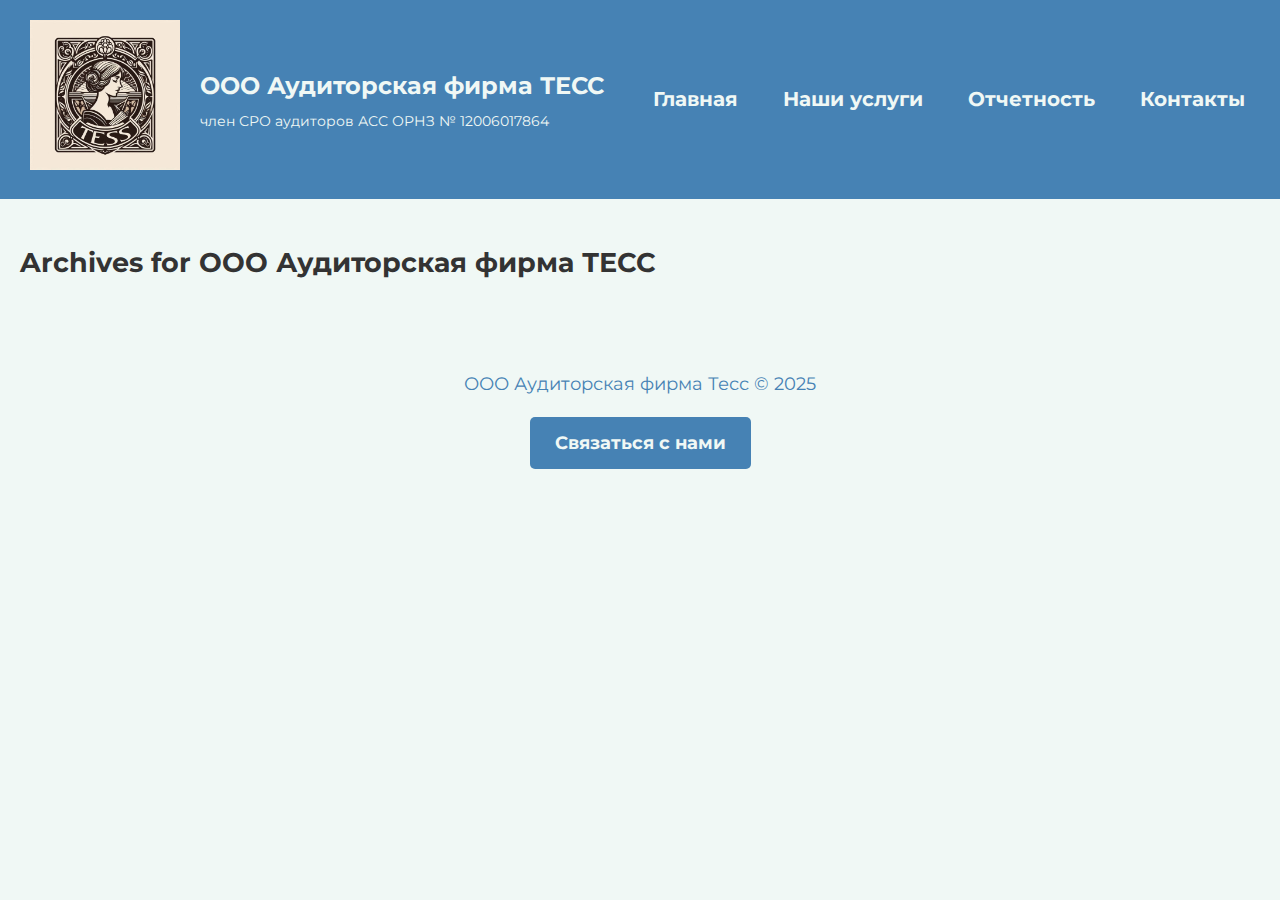
==== archives.html @ 778fe91e "Initial commit" ====
<!DOCTYPE html>
<html lang="ru">
<head>
    <meta charset="utf-8">
    <meta name="viewport" content="width=device-width, initial-scale=1.0">
    <meta name="keywords" content="ООО аудиторская фирма тесс, тесс аудит, аудит, налоговое консультирование, ведение бухгалтерии, бухгалтерские услуги, юридические услуги">
    <meta name="description" content="Профессиональные аудиторские, бухгалтерские и юридические услуги от ООО Тесс.">
    <title>ООО Аудиторская фирма ТЕСС - Аудит, налоговое консультирование, бухгалтерские, юридические услуги</title>
    <link rel="stylesheet" href="./theme/css/style.css">
</head>
<body>
    <header>
        <div class="logo-container">
            <div class="logo-wrapper">
                <a href="./">
                    <img src="./images/tess.png" alt="Тесс Аудит" class="logo-image">
                </a>
            </div>
            <div class="firm-info">
                <h1><a href="./" class="firm-name">ООО Аудиторская фирма ТЕСС</a></h1>
                <p>член СРО аудиторов АСС ОРНЗ № 12006017864</p>
            </div>
        </div>
        <nav aria-label="Основная навигация">
            <ul>
                <li><a href="./" >Главная</a></li>
                <li><a href="./pages/services.html" >Наши услуги</a></li>
                <li><a href="./pages/reports.html" >Отчетность</a></li>
                <li><a href="./pages/contacts.html" >Контакты</a></li>
            </ul>
        </nav>
    </header>

    <main>
    <h2>Archives for ООО Аудиторская фирма ТЕСС</h2>

    <dl>
    </dl>
    </main>

    <footer>
        <p>ООО Аудиторская фирма Тесс © 2025</p>
        <a href="./pages/contacts.html" class="cta-button">Связаться с нами</a>
    </footer>
</body>
</html>
---- theme/css/style.css ----
/* Import Google Fonts */
@import url('https://fonts.googleapis.com/css2?family=Montserrat:wght@400;700&display=swap');

body {
    font-family: 'Montserrat', sans-serif;
    font-size: 18px;
    line-height: 1.6;
    background-color: #F0F8F5;
    color: #333;
    margin: 0;
}

header {
    display: flex;
    justify-content: space-between;
    align-items: center;
    padding: 15px 25px;
    background-color: #4682B4;
    position: relative;
    z-index: 10;
}

.logo-container {
    display: flex;
    align-items: center;
    gap: 15px;
    background-color: #4682B4;
}

.logo-wrapper {
    background-color: #4682B4;
    padding: 5px;
    forced-color-adjust: none;
    -webkit-forced-color-adjust: none;
}

.logo-image {
    max-width: 150px;
    height: auto;
    filter: none;
    -webkit-filter: none;
    forced-color-adjust: none;
    -webkit-forced-color-adjust: none;
}

.firm-info {
    text-align: left;
    color: #F0F8F5;
}

.firm-info h1 {
    margin: 0;
    font-size: 24px;
    font-weight: 700;
}

.firm-info p {
    margin: 5px 0 0 0;
    font-size: 14px;
    font-weight: 400;
}

.firm-name {
    color: #F0F8F5;
    text-decoration: none;
}

.firm-name:hover {
    text-decoration: underline;
}

nav ul {
    list-style: none;
    display: flex;
    gap: 25px;
    margin: 0;
    padding: 0;
}

nav a {
    color: #F0F8F5;
    text-decoration: none;
    font-weight: 700;
    font-size: 20px;
    padding: 5px 10px;
    display: block;
    position: relative;
    z-index: 3;
}

/* Hover effect */
nav a:hover {
    color: #4682B4; /* Reversed text color */
    background-color: #B0E0E6; /* Text area background */
    border-radius: 0 0 5px 5px; /* Round only bottom corners */
}

nav a:hover::before {
    content: '';
    position: absolute;
    top: -100vh; /* Extend to top of screen */
    left: 0;
    right: 0;
    bottom: 100%; /* Stop at top of text area */
    background-color: #B0E0E6; /* Seamless extension */
    z-index: 1; /* Below text */
}

/* Active button */
nav a.active {
    color: #4682B4; /* Reversed text color */
    background-color: #ADD8E6; /* Text area background */
    text-decoration: none;
    border-radius: 0 0 5px 5px; /* Round only bottom corners */
}

nav a.active::before {
    content: '';
    position: absolute;
    top: -100vh;
    left: 0;
    right: 0;
    bottom: 100%; /* Stop at top of text area */
    background-color: #ADD8E6; /* Seamless extension */
    z-index: 1; /* Below text */
}

/* Hover on active button */
nav a.active:hover {
    background-color: #B0E0E6;
}

nav a.active:hover::before {
    background-color: #B0E0E6;
}

/* Suppress active state when hovering a different button */
nav:hover a.active:not(:hover) {
    color: #F0F8F5; /* Revert text */
    background-color: transparent; /* Remove text area background */
}

nav:hover a.active:not(:hover)::before {
    display: none; /* Hide extension */
}

main {
    padding: 20px;
}

footer {
    text-align: center;
    padding: 25px;
    background-color: #F0F8F5;
    color: #4682B4;
}

.cta-button {
    display: inline-block;
    padding: 12px 25px;
    background-color: #4682B4;
    color: #F0F8F5;
    text-decoration: none;
    border-radius: 5px;
    font-size: 18px;
    font-weight: 700;
}

.cta-button:hover {
    background-color: #ADD8E6;
    color: #333;
}

/* Hero section */
.hero {
    text-align: center;
    padding: 40px 20px;
    background-color: #4682B4;
    color: #F0F8F5;
}

.hero h1 {
    font-size: 36px;
    margin-bottom: 10px;
}

.hero p {
    font-size: 20px;
    margin-bottom: 20px;
}

.audit-info {
    padding: 30px 20px;
    background-color: #F0F8F5;
    max-width: 800px;
    margin: 0 auto;
}

.audit-info h2 {
    font-size: 28px;
    color: #4682B4;
    text-align: center;
    margin-bottom: 20px;
}

.audit-info p {
    font-size: 18px;
    color: #333;
    margin: 15px 0;
}

.services-pitch {
    padding: 30px 20px;
    background-color: #FFFFFF;
    max-width: 800px;
    margin: 0 auto;
}

.services-pitch h2 {
    font-size: 28px;
    color: #4682B4;
    text-align: center;
    margin-bottom: 20px;
}

.services-pitch p {
    font-size: 18px;
    color: #333;
    margin: 15px 0;
}

.services-pitch ul {
    list-style: none;
    padding: 0;
    margin: 20px 0;
}

.services-pitch li {
    font-size: 18px;
    color: #333;
    margin: 10px 0;
    padding-left: 20px;
    position: relative;
}

.services-pitch li:before {
    content: "✔";
    color: #4682B4;
    position: absolute;
    left: 0;
}

.services-pitch .cta-button {
    display: block;
    width: fit-content;
    margin: 20px auto 0;
}
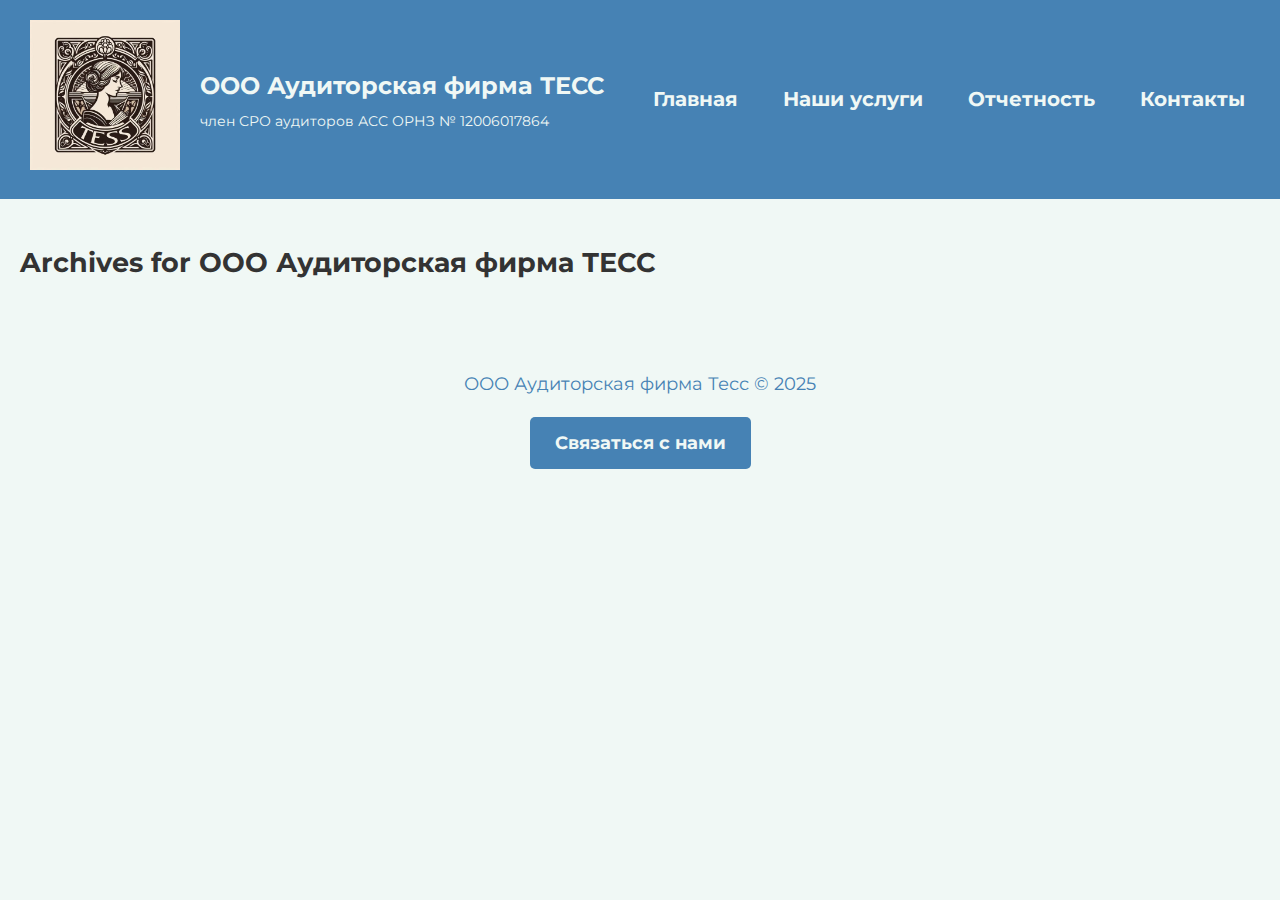
==== commit ba00eb9d: "Big final changes #1" ====
--- a/archives.html
+++ b/archives.html
@@ -1,19 +1,62 @@
 <!DOCTYPE html>
 <html lang="ru">
 <head>
+   
+    <link rel="shortcut icon" type="image/x-icon" href="./favicon.ico">
     <meta charset="utf-8">
     <meta name="viewport" content="width=device-width, initial-scale=1.0">
-    <meta name="keywords" content="ООО аудиторская фирма тесс, тесс аудит, аудит, налоговое консультирование, ведение бухгалтерии, бухгалтерские услуги, юридические услуги">
-    <meta name="description" content="Профессиональные аудиторские, бухгалтерские и юридические услуги от ООО Тесс.">
+    <meta name="keywords" content="ООО аудиторская фирма Тесс, Тесс аудит, аудит, налоговое консультирование, ведение бухгалтерии, бухгалтерские услуги, юридические услуги">
+    <meta name="description" content="Профессиональные аудиторские, бухгалтерские и юридические услуги от ООО Тесс. Высококачественный аудит и сопровождение бизнеса в России.">
     <title>ООО Аудиторская фирма ТЕСС - Аудит, налоговое консультирование, бухгалтерские, юридические услуги</title>
+
+    <!-- Preload Critical Resources -->
+    <link rel="preload" href="./theme/css/style.css" as="style">
+    <link rel="preload" href="https://fonts.googleapis.com/css2?family=Montserrat:wght@400;700&display=swap" as="style" onload="this.rel='stylesheet'">
+
+    <!-- Fallback for Older Browsers -->
+    <noscript>
+        <link rel="stylesheet" href="./theme/css/style.css">
+        <link rel="stylesheet" href="https://fonts.googleapis.com/css2?family=Montserrat:wght@400;700&display=swap">
+    </noscript>
+
+    <!-- Structured Data for LocalBusiness -->
+    <script type="application/ld+json">
+    {
+        "@context": "https://schema.org",
+        "@type": "LocalBusiness",
+        "name": "ООО Аудиторская фирма Тесс",
+        "address": {
+            "@type": "PostalAddress",
+            "streetAddress": "117556, Москва, Варшавское шоссе, дом 70, корп. 3, кв. 43",
+            "addressLocality": "Москва",
+            "addressCountry": "RU"
+        },
+        "telephone": "+7-495-952-13-44",
+        "url": "https://www.tess-audit.ru",
+        "sameAs": [
+                    "https://www.vk.com/tessaudit"
+        ]
+    }
+    </script>
+
+    <!-- Open Graph Meta Tags for Social Sharing -->
+    <meta property="og:title" content="ООО Аудиторская фирма ТЕСС - Аудит, налоговое консультирование, бухгалтерские, юридические услуги">
+    <meta property="og:description" content="Профессиональные аудиторские, бухгалтерские и юридические услуги от ООО Тесс.">
+    <meta property="og:type" content="website">
+    <meta property="og:url" content="./">
+    <meta property="og:image" content="./images/tess.png">
+
     <link rel="stylesheet" href="./theme/css/style.css">
 </head>
 <body>
     <header>
         <div class="logo-container">
             <div class="logo-wrapper">
-                <a href="./">
-                    <img src="./images/tess.png" alt="Тесс Аудит" class="logo-image">
+                <a href="./" aria-label="Перейти на главную страницу">
+                    <picture>
+                        <source srcset="./images/tess.webp" type="image/webp">
+                        <img src="./images/tess.png" alt="Логотип ООО Аудиторская фирма Тесс" class="logo-image" width="150" height="150" loading="lazy">
+                    </picture>
                 </a>
             </div>
             <div class="firm-info">
@@ -21,7 +64,7 @@
                 <p>член СРО аудиторов АСС ОРНЗ № 12006017864</p>
             </div>
         </div>
-        <nav aria-label="Основная навигация">
+        <nav aria-label="Основная навигация" role="navigation">
             <ul>
                 <li><a href="./" >Главная</a></li>
                 <li><a href="./pages/services.html" >Наши услуги</a></li>
@@ -30,17 +73,28 @@
             </ul>
         </nav>
     </header>
-
     <main>
     <h2>Archives for ООО Аудиторская фирма ТЕСС</h2>
 
     <dl>
     </dl>
     </main>
-
     <footer>
         <p>ООО Аудиторская фирма Тесс © 2025</p>
-        <a href="./pages/contacts.html" class="cta-button">Связаться с нами</a>
+        <a href="./pages/contacts.html" class="cta-button" aria-label="Связаться с нами">Связаться с нами</a>
     </footer>
+
+    <!-- Google Analytics (Replace UA-XXXXX-X with your tracking ID) 
+    <script async src="https://www.googletagmanager.com/gtag/js?id=UA-XXXXX-X"></script>
+    <script>
+        window.dataLayer = window.dataLayer || [];
+        function gtag(){dataLayer.push(arguments);}
+        gtag('js', new Date());
+        gtag('config', 'UA-XXXXX-X');
+    </script>
+-->
+    <!-- Preserve Existing Cloudflare Script
+    <script>(function(){function c(){var b=a.contentDocument||a.contentWindow.document;if(b){var d=b.createElement('script');d.innerHTML="window.__CF$cv$params={r:'91f40a20dc7ac009',t:'MTc0MTc5MDM1MS4wMDAwMDA='};var a=document.createElement('script');a.nonce='';a.src='/cdn-cgi/challenge-platform/scripts/jsd/main.js';document.getElementsByTagName('head')[0].appendChild(a);";b.getElementsByTagName('head')[0].appendChild(d)}}if(document.body){var a=document.createElement('iframe');a.height=1;a.width=1;a.style.position='absolute';a.style.top=0;a.style.left=0;a.style.border='none';a.style.visibility='hidden';document.body.appendChild(a);if('loading'!==document.readyState)c();else if(window.addEventListener)document.addEventListener('DOMContentLoaded',c);else{var e=document.onreadystatechange||function(){};document.onreadystatechange=function(b){e(b);'loading'!==document.readyState&&(document.onreadystatechange=e,c())}}}})();</script>
+ -->
 </body>
 </html>--- a/theme/css/style.css
+++ b/theme/css/style.css
@@ -86,32 +86,41 @@
     display: block;
     position: relative;
     z-index: 3;
+    white-space: nowrap;
 }
 
 /* Hover effect */
 nav a:hover {
-    color: #4682B4; /* Reversed text color */
-    background-color: #B0E0E6; /* Text area background */
-    border-radius: 0 0 5px 5px; /* Round only bottom corners */
+    color: #4682B4;
+    background-color: #B0E0E6;
+    border-radius: 0 0 5px 5px;
+    transform: scale(1.05);
+    transition: color 0.2s ease, background-color 0.2s ease, transform 0.2s ease;
 }
 
 nav a:hover::before {
     content: '';
     position: absolute;
-    top: -100vh; /* Extend to top of screen */
+    top: -100vh;
     left: 0;
     right: 0;
-    bottom: 100%; /* Stop at top of text area */
-    background-color: #B0E0E6; /* Seamless extension */
-    z-index: 1; /* Below text */
+    bottom: 100%;
+    background-color: #B0E0E6;
+    z-index: 1;
+}
+
+/* Focus state for accessibility */
+nav a:focus {
+    outline: 2px solid #F0F8F5;
+    outline-offset: 2px;
 }
 
 /* Active button */
 nav a.active {
-    color: #4682B4; /* Reversed text color */
-    background-color: #ADD8E6; /* Text area background */
+    color: #4682B4;
+    background-color: #ADD8E6;
     text-decoration: none;
-    border-radius: 0 0 5px 5px; /* Round only bottom corners */
+    border-radius: 0 0 5px 5px;
 }
 
 nav a.active::before {
@@ -120,9 +129,9 @@
     top: -100vh;
     left: 0;
     right: 0;
-    bottom: 100%; /* Stop at top of text area */
-    background-color: #ADD8E6; /* Seamless extension */
-    z-index: 1; /* Below text */
+    bottom: 100%;
+    background-color: #ADD8E6;
+    z-index: 1;
 }
 
 /* Hover on active button */
@@ -136,12 +145,12 @@
 
 /* Suppress active state when hovering a different button */
 nav:hover a.active:not(:hover) {
-    color: #F0F8F5; /* Revert text */
-    background-color: transparent; /* Remove text area background */
+    color: #F0F8F5;
+    background-color: transparent;
 }
 
 nav:hover a.active:not(:hover)::before {
-    display: none; /* Hide extension */
+    display: none;
 }
 
 main {
@@ -166,6 +175,12 @@
     font-weight: 700;
 }
 
+/* Add focus state for CTA button */
+.cta-button:focus {
+    outline: 2px solid #4682B4;
+    outline-offset: 2px;
+}
+
 .cta-button:hover {
     background-color: #ADD8E6;
     color: #333;
@@ -223,6 +238,7 @@
     margin-bottom: 20px;
 }
 
+/* Fix syntax error: missing closing quote */
 .services-pitch p {
     font-size: 18px;
     color: #333;
@@ -254,4 +270,369 @@
     display: block;
     width: fit-content;
     margin: 20px auto 0;
+}
+
+/* Testimonials section (added for social proof) */
+.testimonials {
+    padding: 30px 20px;
+    background-color: #F0F8F5;
+    text-align: center;
+}
+
+.testimonials h2 {
+    font-size: 28px;
+    color: #4682B4;
+    margin-bottom: 20px;
+}
+
+.testimonials blockquote {
+    font-style: italic;
+    color: #333;
+    margin: 0;
+}
+
+/* Report Page Specific Styles */
+.reports-page {
+    max-width: 900px;
+    margin: 0 auto;
+    padding: 20px;
+    background-color: #FFFFFF;
+    border-radius: 5px;
+    box-shadow: 0 2px 5px rgba(0, 0, 0, 0.1);
+}
+
+.reports-page h1 {
+    color: #4682B4;
+    text-align: center;
+    margin-bottom: 20px;
+}
+
+.reports-page h2 {
+    color: #4682B4;
+    border-bottom: 2px solid #4682B4;
+    padding-bottom: 5px;
+    margin-top: 30px;
+}
+
+.reports-page h3 {
+    color: #333;
+    margin-top: 20px;
+}
+
+.reports-page ul {
+    list-style-type: none;
+    padding-left: 20px;
+}
+
+.reports-page ul li {
+    margin: 10px 0;
+    padding-left: 10px;
+    position: relative;
+}
+
+.reports-page ul li::before {
+    content: "•";
+    color: #4682B4;
+    position: absolute;
+    left: -10px;
+}
+
+.reports-page a {
+    color: #4682B4;
+    text-decoration: none;
+    transition: color 0.2s ease;
+}
+
+.reports-page a:hover {
+    color: #ADD8E6;
+    text-decoration: underline;
+}
+
+.reports-page blockquote {
+    font-style: italic;
+    color: #555;
+    border-left: 4px solid #4682B4;
+    padding-left: 15px;
+    margin: 15px 0;
+}
+
+/* Sticky Table of Contents (Desktop Only) */
+@media (min-width: 769px) {
+    .toc {
+        position: sticky;
+        top: 20px;
+        float: right;
+        width: 25%;
+        background-color: #F0F8F5;
+        padding: 15px;
+        border-radius: 5px;
+        box-shadow: 0 2px 5px rgba(0, 0, 0, 0.1);
+    }
+
+    .content {
+        float: left;
+        width: 70%;
+    }
+
+    .reports-page::after {
+        content: "";
+        display: table;
+        clear: both;
+    }
+}
+
+/* Responsive Adjustments */
+@media (max-width: 768px) {
+    .reports-page {
+        padding: 15px;
+    }
+
+    .toc {
+        width: 100%;
+        margin-bottom: 20px;
+    }
+
+    .content {
+        width: 100%;
+    }
+}
+
+/* Responsive Design for Portrait Mode */
+@media (max-width: 768px) {
+    header {
+        flex-direction: column;
+        padding: 10px;
+        text-align: center;
+    }
+
+    .logo-container {
+        flex-direction: column;
+        gap: 5px;
+    }
+
+    .logo-image {
+        max-width: 120px;
+    }
+
+    .firm-info h1 {
+        font-size: 20px;
+    }
+
+    .firm-info p {
+        font-size: 12px;
+    }
+
+    nav {
+        width: 100%;
+    }
+
+    nav ul {
+        flex-direction: column;
+        gap: 5px;
+        padding: 0;
+        width: 100%;
+    }
+
+    nav a {
+        font-size: 16px;
+        padding: 8px;
+        width: 100%;
+        box-sizing: border-box;
+        text-align: center;
+    }
+   
+    /* Disable ::before on small screens */
+    nav a:hover::before,
+    nav a.active::before {
+        display: none;
+    }
+
+    .hero {
+        padding: 20px 10px;
+    }
+
+    .hero h1 {
+        font-size: 24px;
+    }
+
+    .hero p {
+        font-size: 16px;
+    }
+
+    .audit-info, .services-pitch, .testimonials {
+        padding: 15px;
+        max-width: 100%;
+    }
+
+    .audit-info h2, .services-pitch h2, .testimonials h2 {
+        font-size: 20px;
+    }
+
+    .cta-button {
+        padding: 8px 15px;
+        font-size: 14px;
+    }
+
+    .reports-page {
+        padding: 15px;
+    }
+
+    .toc {
+        width: 100%;
+        margin-bottom: 20px;
+    }
+
+    .content {
+        width: 100%;
+    }
+}
+
+@media (max-width: 480px) {
+    .logo-image {
+        max-width: 100px;
+    }
+
+    .firm-info h1 {
+        font-size: 18px;
+    }
+
+    .firm-info p {
+        font-size: 10px;
+    }
+
+    nav a {
+        font-size: 14px;
+        padding: 6px;
+    }
+
+    .hero h1 {
+        font-size: 20px;
+    }
+
+    .hero p {
+        font-size: 14px;
+    }
+
+    .audit-info h2, .services-pitch h2, .testimonials h2 {
+        font-size: 18px;
+    }
+
+    .audit-info p, .services-pitch p, .services-pitch li, .testimonials blockquote {
+        font-size: 13px;
+    }
+
+    footer {
+        padding: 10px;
+    }
+
+    .cta-button {
+        padding: 6px 12px;
+        font-size: 12px;
+    }
+
+    .reports-page h2 {
+        font-size: 20px;
+    }
+
+    .reports-page h3 {
+        font-size: 16px;
+    }
+
+    .reports-page ul li {
+        font-size: 13px;
+    }
+}
+
+@media (max-width: 400px) {
+    nav a {
+        font-size: 12px;
+        padding: 8px;
+        min-height: 48px;
+        display: flex;
+        align-items: center;
+        justify-content: center;
+    }
+}
+
+/* New Media Query for Landscape Mode on Mid-Sized Screens */
+@media (max-height: 500px) and (orientation: landscape) {
+    header {
+        flex-direction: row; /* Keep logo and nav side by side */
+        align-items: center;
+        padding: 5px 10px; /* Reduce padding for shorter height */
+    }
+
+    .logo-container {
+        flex-direction: row; /* Logo and firm info side by side */
+        gap: 10px;
+    }
+
+    .logo-image {
+        max-width: 80px; /* Smaller logo to fit */
+    }
+
+    .firm-info h1 {
+        font-size: 16px;
+    }
+
+    .firm-info p {
+        font-size: 10px;
+    }
+
+    nav {
+        width: auto; /* Allow nav to take only the space it needs */
+    }
+
+    nav ul {
+        flex-wrap: nowrap; /* Prevent wrapping */
+        overflow-x: auto; /* Allow horizontal scrolling if needed */
+        white-space: nowrap; /* Keep buttons in a single row */
+        -webkit-overflow-scrolling: touch; /* Smooth scrolling on mobile */
+        gap: 10px; /* Smaller gap */
+        padding-bottom: 5px; /* Space for scrollbar */
+    }
+
+    nav a {
+        font-size: 14px; /* Smaller text */
+        padding: 4px 8px; /* Smaller padding */
+        display: inline-block; /* Fit content */
+    }
+
+    /* Disable ::before to avoid background issues */
+    nav a:hover::before,
+    nav a.active::before {
+        display: none;
+    }
+
+    .hero {
+        padding: 10px;
+    }
+
+    .hero h1 {
+        font-size: 20px;
+    }
+
+    .hero p {
+        font-size: 14px;
+    }
+
+    .audit-info, .services-pitch, .testimonials {
+        padding: 10px;
+    }
+
+    .audit-info h2, .services-pitch h2, .testimonials h2 {
+        font-size: 18px;
+    }
+
+    .reports-page {
+        padding: 10px;
+    }
+
+    .reports-page h2 {
+        font-size: 18px;
+    }
+
+    .reports-page h3 {
+        font-size: 16px;
+    }
 }--- a/theme/css/style.css
+++ b/theme/css/style.css
@@ -86,32 +86,41 @@
     display: block;
     position: relative;
     z-index: 3;
+    white-space: nowrap;
 }
 
 /* Hover effect */
 nav a:hover {
-    color: #4682B4; /* Reversed text color */
-    background-color: #B0E0E6; /* Text area background */
-    border-radius: 0 0 5px 5px; /* Round only bottom corners */
+    color: #4682B4;
+    background-color: #B0E0E6;
+    border-radius: 0 0 5px 5px;
+    transform: scale(1.05);
+    transition: color 0.2s ease, background-color 0.2s ease, transform 0.2s ease;
 }
 
 nav a:hover::before {
     content: '';
     position: absolute;
-    top: -100vh; /* Extend to top of screen */
+    top: -100vh;
     left: 0;
     right: 0;
-    bottom: 100%; /* Stop at top of text area */
-    background-color: #B0E0E6; /* Seamless extension */
-    z-index: 1; /* Below text */
+    bottom: 100%;
+    background-color: #B0E0E6;
+    z-index: 1;
+}
+
+/* Focus state for accessibility */
+nav a:focus {
+    outline: 2px solid #F0F8F5;
+    outline-offset: 2px;
 }
 
 /* Active button */
 nav a.active {
-    color: #4682B4; /* Reversed text color */
-    background-color: #ADD8E6; /* Text area background */
+    color: #4682B4;
+    background-color: #ADD8E6;
     text-decoration: none;
-    border-radius: 0 0 5px 5px; /* Round only bottom corners */
+    border-radius: 0 0 5px 5px;
 }
 
 nav a.active::before {
@@ -120,9 +129,9 @@
     top: -100vh;
     left: 0;
     right: 0;
-    bottom: 100%; /* Stop at top of text area */
-    background-color: #ADD8E6; /* Seamless extension */
-    z-index: 1; /* Below text */
+    bottom: 100%;
+    background-color: #ADD8E6;
+    z-index: 1;
 }
 
 /* Hover on active button */
@@ -136,12 +145,12 @@
 
 /* Suppress active state when hovering a different button */
 nav:hover a.active:not(:hover) {
-    color: #F0F8F5; /* Revert text */
-    background-color: transparent; /* Remove text area background */
+    color: #F0F8F5;
+    background-color: transparent;
 }
 
 nav:hover a.active:not(:hover)::before {
-    display: none; /* Hide extension */
+    display: none;
 }
 
 main {
@@ -166,6 +175,12 @@
     font-weight: 700;
 }
 
+/* Add focus state for CTA button */
+.cta-button:focus {
+    outline: 2px solid #4682B4;
+    outline-offset: 2px;
+}
+
 .cta-button:hover {
     background-color: #ADD8E6;
     color: #333;
@@ -223,6 +238,7 @@
     margin-bottom: 20px;
 }
 
+/* Fix syntax error: missing closing quote */
 .services-pitch p {
     font-size: 18px;
     color: #333;
@@ -254,4 +270,369 @@
     display: block;
     width: fit-content;
     margin: 20px auto 0;
+}
+
+/* Testimonials section (added for social proof) */
+.testimonials {
+    padding: 30px 20px;
+    background-color: #F0F8F5;
+    text-align: center;
+}
+
+.testimonials h2 {
+    font-size: 28px;
+    color: #4682B4;
+    margin-bottom: 20px;
+}
+
+.testimonials blockquote {
+    font-style: italic;
+    color: #333;
+    margin: 0;
+}
+
+/* Report Page Specific Styles */
+.reports-page {
+    max-width: 900px;
+    margin: 0 auto;
+    padding: 20px;
+    background-color: #FFFFFF;
+    border-radius: 5px;
+    box-shadow: 0 2px 5px rgba(0, 0, 0, 0.1);
+}
+
+.reports-page h1 {
+    color: #4682B4;
+    text-align: center;
+    margin-bottom: 20px;
+}
+
+.reports-page h2 {
+    color: #4682B4;
+    border-bottom: 2px solid #4682B4;
+    padding-bottom: 5px;
+    margin-top: 30px;
+}
+
+.reports-page h3 {
+    color: #333;
+    margin-top: 20px;
+}
+
+.reports-page ul {
+    list-style-type: none;
+    padding-left: 20px;
+}
+
+.reports-page ul li {
+    margin: 10px 0;
+    padding-left: 10px;
+    position: relative;
+}
+
+.reports-page ul li::before {
+    content: "•";
+    color: #4682B4;
+    position: absolute;
+    left: -10px;
+}
+
+.reports-page a {
+    color: #4682B4;
+    text-decoration: none;
+    transition: color 0.2s ease;
+}
+
+.reports-page a:hover {
+    color: #ADD8E6;
+    text-decoration: underline;
+}
+
+.reports-page blockquote {
+    font-style: italic;
+    color: #555;
+    border-left: 4px solid #4682B4;
+    padding-left: 15px;
+    margin: 15px 0;
+}
+
+/* Sticky Table of Contents (Desktop Only) */
+@media (min-width: 769px) {
+    .toc {
+        position: sticky;
+        top: 20px;
+        float: right;
+        width: 25%;
+        background-color: #F0F8F5;
+        padding: 15px;
+        border-radius: 5px;
+        box-shadow: 0 2px 5px rgba(0, 0, 0, 0.1);
+    }
+
+    .content {
+        float: left;
+        width: 70%;
+    }
+
+    .reports-page::after {
+        content: "";
+        display: table;
+        clear: both;
+    }
+}
+
+/* Responsive Adjustments */
+@media (max-width: 768px) {
+    .reports-page {
+        padding: 15px;
+    }
+
+    .toc {
+        width: 100%;
+        margin-bottom: 20px;
+    }
+
+    .content {
+        width: 100%;
+    }
+}
+
+/* Responsive Design for Portrait Mode */
+@media (max-width: 768px) {
+    header {
+        flex-direction: column;
+        padding: 10px;
+        text-align: center;
+    }
+
+    .logo-container {
+        flex-direction: column;
+        gap: 5px;
+    }
+
+    .logo-image {
+        max-width: 120px;
+    }
+
+    .firm-info h1 {
+        font-size: 20px;
+    }
+
+    .firm-info p {
+        font-size: 12px;
+    }
+
+    nav {
+        width: 100%;
+    }
+
+    nav ul {
+        flex-direction: column;
+        gap: 5px;
+        padding: 0;
+        width: 100%;
+    }
+
+    nav a {
+        font-size: 16px;
+        padding: 8px;
+        width: 100%;
+        box-sizing: border-box;
+        text-align: center;
+    }
+   
+    /* Disable ::before on small screens */
+    nav a:hover::before,
+    nav a.active::before {
+        display: none;
+    }
+
+    .hero {
+        padding: 20px 10px;
+    }
+
+    .hero h1 {
+        font-size: 24px;
+    }
+
+    .hero p {
+        font-size: 16px;
+    }
+
+    .audit-info, .services-pitch, .testimonials {
+        padding: 15px;
+        max-width: 100%;
+    }
+
+    .audit-info h2, .services-pitch h2, .testimonials h2 {
+        font-size: 20px;
+    }
+
+    .cta-button {
+        padding: 8px 15px;
+        font-size: 14px;
+    }
+
+    .reports-page {
+        padding: 15px;
+    }
+
+    .toc {
+        width: 100%;
+        margin-bottom: 20px;
+    }
+
+    .content {
+        width: 100%;
+    }
+}
+
+@media (max-width: 480px) {
+    .logo-image {
+        max-width: 100px;
+    }
+
+    .firm-info h1 {
+        font-size: 18px;
+    }
+
+    .firm-info p {
+        font-size: 10px;
+    }
+
+    nav a {
+        font-size: 14px;
+        padding: 6px;
+    }
+
+    .hero h1 {
+        font-size: 20px;
+    }
+
+    .hero p {
+        font-size: 14px;
+    }
+
+    .audit-info h2, .services-pitch h2, .testimonials h2 {
+        font-size: 18px;
+    }
+
+    .audit-info p, .services-pitch p, .services-pitch li, .testimonials blockquote {
+        font-size: 13px;
+    }
+
+    footer {
+        padding: 10px;
+    }
+
+    .cta-button {
+        padding: 6px 12px;
+        font-size: 12px;
+    }
+
+    .reports-page h2 {
+        font-size: 20px;
+    }
+
+    .reports-page h3 {
+        font-size: 16px;
+    }
+
+    .reports-page ul li {
+        font-size: 13px;
+    }
+}
+
+@media (max-width: 400px) {
+    nav a {
+        font-size: 12px;
+        padding: 8px;
+        min-height: 48px;
+        display: flex;
+        align-items: center;
+        justify-content: center;
+    }
+}
+
+/* New Media Query for Landscape Mode on Mid-Sized Screens */
+@media (max-height: 500px) and (orientation: landscape) {
+    header {
+        flex-direction: row; /* Keep logo and nav side by side */
+        align-items: center;
+        padding: 5px 10px; /* Reduce padding for shorter height */
+    }
+
+    .logo-container {
+        flex-direction: row; /* Logo and firm info side by side */
+        gap: 10px;
+    }
+
+    .logo-image {
+        max-width: 80px; /* Smaller logo to fit */
+    }
+
+    .firm-info h1 {
+        font-size: 16px;
+    }
+
+    .firm-info p {
+        font-size: 10px;
+    }
+
+    nav {
+        width: auto; /* Allow nav to take only the space it needs */
+    }
+
+    nav ul {
+        flex-wrap: nowrap; /* Prevent wrapping */
+        overflow-x: auto; /* Allow horizontal scrolling if needed */
+        white-space: nowrap; /* Keep buttons in a single row */
+        -webkit-overflow-scrolling: touch; /* Smooth scrolling on mobile */
+        gap: 10px; /* Smaller gap */
+        padding-bottom: 5px; /* Space for scrollbar */
+    }
+
+    nav a {
+        font-size: 14px; /* Smaller text */
+        padding: 4px 8px; /* Smaller padding */
+        display: inline-block; /* Fit content */
+    }
+
+    /* Disable ::before to avoid background issues */
+    nav a:hover::before,
+    nav a.active::before {
+        display: none;
+    }
+
+    .hero {
+        padding: 10px;
+    }
+
+    .hero h1 {
+        font-size: 20px;
+    }
+
+    .hero p {
+        font-size: 14px;
+    }
+
+    .audit-info, .services-pitch, .testimonials {
+        padding: 10px;
+    }
+
+    .audit-info h2, .services-pitch h2, .testimonials h2 {
+        font-size: 18px;
+    }
+
+    .reports-page {
+        padding: 10px;
+    }
+
+    .reports-page h2 {
+        font-size: 18px;
+    }
+
+    .reports-page h3 {
+        font-size: 16px;
+    }
 }--- a/theme/css/style.css
+++ b/theme/css/style.css
@@ -86,32 +86,41 @@
     display: block;
     position: relative;
     z-index: 3;
+    white-space: nowrap;
 }
 
 /* Hover effect */
 nav a:hover {
-    color: #4682B4; /* Reversed text color */
-    background-color: #B0E0E6; /* Text area background */
-    border-radius: 0 0 5px 5px; /* Round only bottom corners */
+    color: #4682B4;
+    background-color: #B0E0E6;
+    border-radius: 0 0 5px 5px;
+    transform: scale(1.05);
+    transition: color 0.2s ease, background-color 0.2s ease, transform 0.2s ease;
 }
 
 nav a:hover::before {
     content: '';
     position: absolute;
-    top: -100vh; /* Extend to top of screen */
+    top: -100vh;
     left: 0;
     right: 0;
-    bottom: 100%; /* Stop at top of text area */
-    background-color: #B0E0E6; /* Seamless extension */
-    z-index: 1; /* Below text */
+    bottom: 100%;
+    background-color: #B0E0E6;
+    z-index: 1;
+}
+
+/* Focus state for accessibility */
+nav a:focus {
+    outline: 2px solid #F0F8F5;
+    outline-offset: 2px;
 }
 
 /* Active button */
 nav a.active {
-    color: #4682B4; /* Reversed text color */
-    background-color: #ADD8E6; /* Text area background */
+    color: #4682B4;
+    background-color: #ADD8E6;
     text-decoration: none;
-    border-radius: 0 0 5px 5px; /* Round only bottom corners */
+    border-radius: 0 0 5px 5px;
 }
 
 nav a.active::before {
@@ -120,9 +129,9 @@
     top: -100vh;
     left: 0;
     right: 0;
-    bottom: 100%; /* Stop at top of text area */
-    background-color: #ADD8E6; /* Seamless extension */
-    z-index: 1; /* Below text */
+    bottom: 100%;
+    background-color: #ADD8E6;
+    z-index: 1;
 }
 
 /* Hover on active button */
@@ -136,12 +145,12 @@
 
 /* Suppress active state when hovering a different button */
 nav:hover a.active:not(:hover) {
-    color: #F0F8F5; /* Revert text */
-    background-color: transparent; /* Remove text area background */
+    color: #F0F8F5;
+    background-color: transparent;
 }
 
 nav:hover a.active:not(:hover)::before {
-    display: none; /* Hide extension */
+    display: none;
 }
 
 main {
@@ -166,6 +175,12 @@
     font-weight: 700;
 }
 
+/* Add focus state for CTA button */
+.cta-button:focus {
+    outline: 2px solid #4682B4;
+    outline-offset: 2px;
+}
+
 .cta-button:hover {
     background-color: #ADD8E6;
     color: #333;
@@ -223,6 +238,7 @@
     margin-bottom: 20px;
 }
 
+/* Fix syntax error: missing closing quote */
 .services-pitch p {
     font-size: 18px;
     color: #333;
@@ -254,4 +270,369 @@
     display: block;
     width: fit-content;
     margin: 20px auto 0;
+}
+
+/* Testimonials section (added for social proof) */
+.testimonials {
+    padding: 30px 20px;
+    background-color: #F0F8F5;
+    text-align: center;
+}
+
+.testimonials h2 {
+    font-size: 28px;
+    color: #4682B4;
+    margin-bottom: 20px;
+}
+
+.testimonials blockquote {
+    font-style: italic;
+    color: #333;
+    margin: 0;
+}
+
+/* Report Page Specific Styles */
+.reports-page {
+    max-width: 900px;
+    margin: 0 auto;
+    padding: 20px;
+    background-color: #FFFFFF;
+    border-radius: 5px;
+    box-shadow: 0 2px 5px rgba(0, 0, 0, 0.1);
+}
+
+.reports-page h1 {
+    color: #4682B4;
+    text-align: center;
+    margin-bottom: 20px;
+}
+
+.reports-page h2 {
+    color: #4682B4;
+    border-bottom: 2px solid #4682B4;
+    padding-bottom: 5px;
+    margin-top: 30px;
+}
+
+.reports-page h3 {
+    color: #333;
+    margin-top: 20px;
+}
+
+.reports-page ul {
+    list-style-type: none;
+    padding-left: 20px;
+}
+
+.reports-page ul li {
+    margin: 10px 0;
+    padding-left: 10px;
+    position: relative;
+}
+
+.reports-page ul li::before {
+    content: "•";
+    color: #4682B4;
+    position: absolute;
+    left: -10px;
+}
+
+.reports-page a {
+    color: #4682B4;
+    text-decoration: none;
+    transition: color 0.2s ease;
+}
+
+.reports-page a:hover {
+    color: #ADD8E6;
+    text-decoration: underline;
+}
+
+.reports-page blockquote {
+    font-style: italic;
+    color: #555;
+    border-left: 4px solid #4682B4;
+    padding-left: 15px;
+    margin: 15px 0;
+}
+
+/* Sticky Table of Contents (Desktop Only) */
+@media (min-width: 769px) {
+    .toc {
+        position: sticky;
+        top: 20px;
+        float: right;
+        width: 25%;
+        background-color: #F0F8F5;
+        padding: 15px;
+        border-radius: 5px;
+        box-shadow: 0 2px 5px rgba(0, 0, 0, 0.1);
+    }
+
+    .content {
+        float: left;
+        width: 70%;
+    }
+
+    .reports-page::after {
+        content: "";
+        display: table;
+        clear: both;
+    }
+}
+
+/* Responsive Adjustments */
+@media (max-width: 768px) {
+    .reports-page {
+        padding: 15px;
+    }
+
+    .toc {
+        width: 100%;
+        margin-bottom: 20px;
+    }
+
+    .content {
+        width: 100%;
+    }
+}
+
+/* Responsive Design for Portrait Mode */
+@media (max-width: 768px) {
+    header {
+        flex-direction: column;
+        padding: 10px;
+        text-align: center;
+    }
+
+    .logo-container {
+        flex-direction: column;
+        gap: 5px;
+    }
+
+    .logo-image {
+        max-width: 120px;
+    }
+
+    .firm-info h1 {
+        font-size: 20px;
+    }
+
+    .firm-info p {
+        font-size: 12px;
+    }
+
+    nav {
+        width: 100%;
+    }
+
+    nav ul {
+        flex-direction: column;
+        gap: 5px;
+        padding: 0;
+        width: 100%;
+    }
+
+    nav a {
+        font-size: 16px;
+        padding: 8px;
+        width: 100%;
+        box-sizing: border-box;
+        text-align: center;
+    }
+   
+    /* Disable ::before on small screens */
+    nav a:hover::before,
+    nav a.active::before {
+        display: none;
+    }
+
+    .hero {
+        padding: 20px 10px;
+    }
+
+    .hero h1 {
+        font-size: 24px;
+    }
+
+    .hero p {
+        font-size: 16px;
+    }
+
+    .audit-info, .services-pitch, .testimonials {
+        padding: 15px;
+        max-width: 100%;
+    }
+
+    .audit-info h2, .services-pitch h2, .testimonials h2 {
+        font-size: 20px;
+    }
+
+    .cta-button {
+        padding: 8px 15px;
+        font-size: 14px;
+    }
+
+    .reports-page {
+        padding: 15px;
+    }
+
+    .toc {
+        width: 100%;
+        margin-bottom: 20px;
+    }
+
+    .content {
+        width: 100%;
+    }
+}
+
+@media (max-width: 480px) {
+    .logo-image {
+        max-width: 100px;
+    }
+
+    .firm-info h1 {
+        font-size: 18px;
+    }
+
+    .firm-info p {
+        font-size: 10px;
+    }
+
+    nav a {
+        font-size: 14px;
+        padding: 6px;
+    }
+
+    .hero h1 {
+        font-size: 20px;
+    }
+
+    .hero p {
+        font-size: 14px;
+    }
+
+    .audit-info h2, .services-pitch h2, .testimonials h2 {
+        font-size: 18px;
+    }
+
+    .audit-info p, .services-pitch p, .services-pitch li, .testimonials blockquote {
+        font-size: 13px;
+    }
+
+    footer {
+        padding: 10px;
+    }
+
+    .cta-button {
+        padding: 6px 12px;
+        font-size: 12px;
+    }
+
+    .reports-page h2 {
+        font-size: 20px;
+    }
+
+    .reports-page h3 {
+        font-size: 16px;
+    }
+
+    .reports-page ul li {
+        font-size: 13px;
+    }
+}
+
+@media (max-width: 400px) {
+    nav a {
+        font-size: 12px;
+        padding: 8px;
+        min-height: 48px;
+        display: flex;
+        align-items: center;
+        justify-content: center;
+    }
+}
+
+/* New Media Query for Landscape Mode on Mid-Sized Screens */
+@media (max-height: 500px) and (orientation: landscape) {
+    header {
+        flex-direction: row; /* Keep logo and nav side by side */
+        align-items: center;
+        padding: 5px 10px; /* Reduce padding for shorter height */
+    }
+
+    .logo-container {
+        flex-direction: row; /* Logo and firm info side by side */
+        gap: 10px;
+    }
+
+    .logo-image {
+        max-width: 80px; /* Smaller logo to fit */
+    }
+
+    .firm-info h1 {
+        font-size: 16px;
+    }
+
+    .firm-info p {
+        font-size: 10px;
+    }
+
+    nav {
+        width: auto; /* Allow nav to take only the space it needs */
+    }
+
+    nav ul {
+        flex-wrap: nowrap; /* Prevent wrapping */
+        overflow-x: auto; /* Allow horizontal scrolling if needed */
+        white-space: nowrap; /* Keep buttons in a single row */
+        -webkit-overflow-scrolling: touch; /* Smooth scrolling on mobile */
+        gap: 10px; /* Smaller gap */
+        padding-bottom: 5px; /* Space for scrollbar */
+    }
+
+    nav a {
+        font-size: 14px; /* Smaller text */
+        padding: 4px 8px; /* Smaller padding */
+        display: inline-block; /* Fit content */
+    }
+
+    /* Disable ::before to avoid background issues */
+    nav a:hover::before,
+    nav a.active::before {
+        display: none;
+    }
+
+    .hero {
+        padding: 10px;
+    }
+
+    .hero h1 {
+        font-size: 20px;
+    }
+
+    .hero p {
+        font-size: 14px;
+    }
+
+    .audit-info, .services-pitch, .testimonials {
+        padding: 10px;
+    }
+
+    .audit-info h2, .services-pitch h2, .testimonials h2 {
+        font-size: 18px;
+    }
+
+    .reports-page {
+        padding: 10px;
+    }
+
+    .reports-page h2 {
+        font-size: 18px;
+    }
+
+    .reports-page h3 {
+        font-size: 16px;
+    }
 }